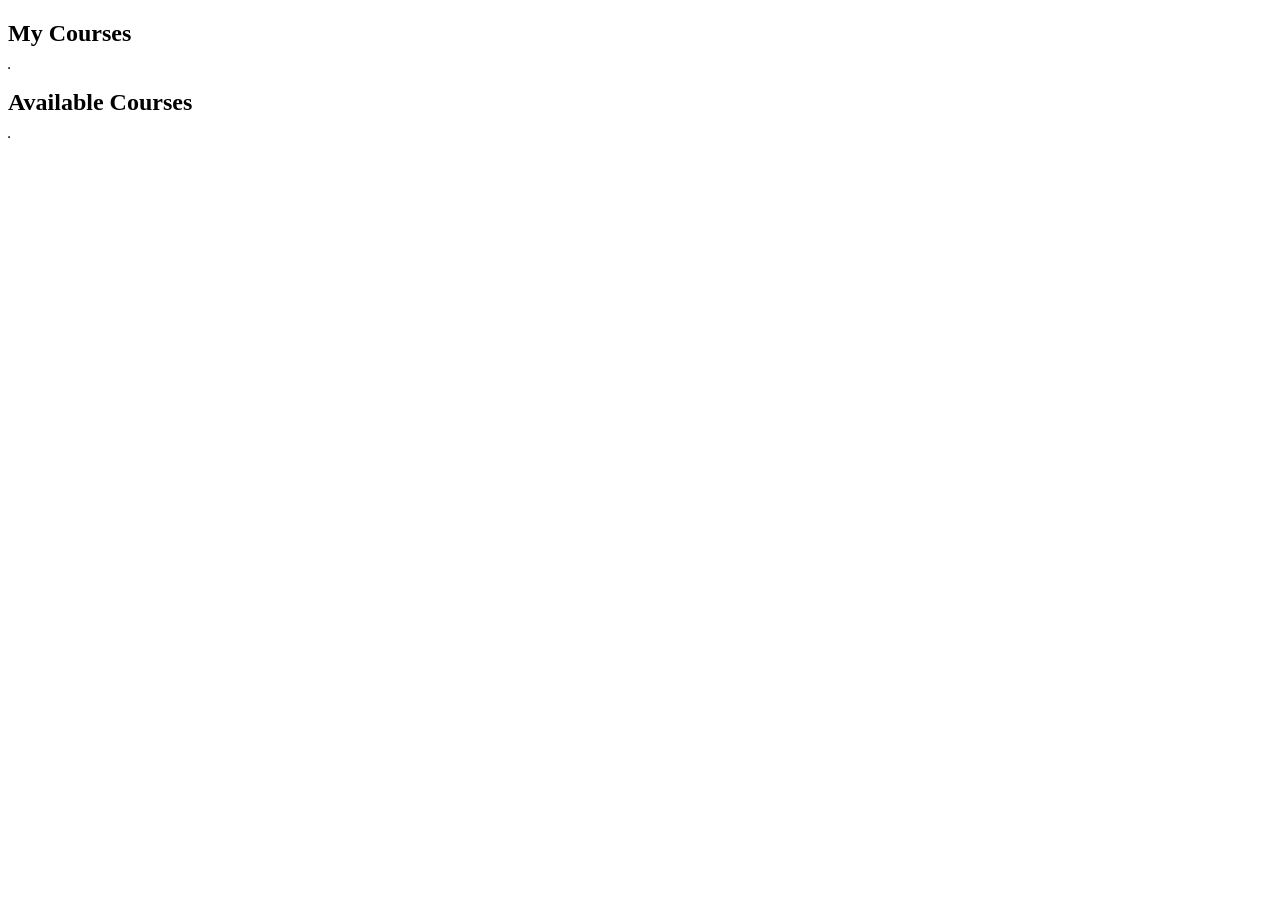
==== app/webpage/manage.html @ 72568276 "manage page" ====
<!DOCTYPE html>
    <html lang="en">
    <head>
        <meta charset="UTF-8">
        <meta name="viewport" content="width=device-width, initial-scale=1.0">
        <title>Student Course Manager</title>
    </head>

    <body>
        <h2>My Courses</h2>

        <table border="1" id="myCourses"></table>

        <h2>Available Courses</h2>

        <table border="1" id="availableCourses"></table>

        <script src="../scripts/script.js"></script>
    </body>
</html>
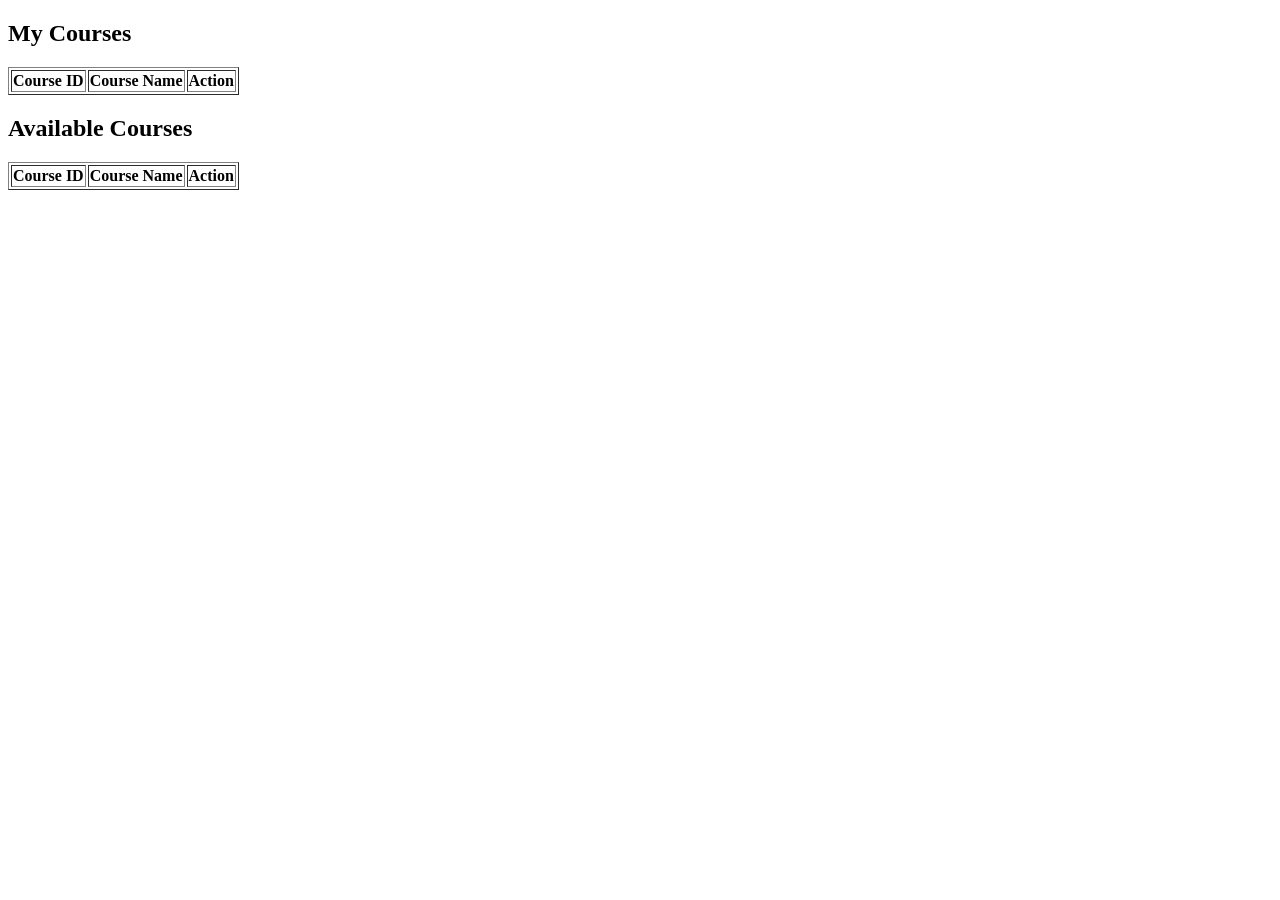
==== commit bfa39e50: "manage page update + script" ====
--- a/app/webpage/manage.html
+++ b/app/webpage/manage.html
@@ -3,18 +3,30 @@
     <head>
         <meta charset="UTF-8">
         <meta name="viewport" content="width=device-width, initial-scale=1.0">
+        <script src="https://ajax.googleapis.com/ajax/libs/jquery/3.7.1/jquery.min.js"></script> 
+        <script src="../scripts/script.js"></script>
         <title>Student Course Manager</title>
     </head>
 
     <body>
         <h2>My Courses</h2>
 
-        <table border="1" id="myCourses"></table>
+        <table border="1" id="myCourses">
+            <tr>
+                <th>Course ID</th>
+                <th>Course Name</th>
+                <th>Action</th>
+            </tr>
+        </table>
 
         <h2>Available Courses</h2>
 
-        <table border="1" id="availableCourses"></table>
-
-        <script src="../scripts/script.js"></script>
+        <table border="1" id="availableCourses">
+            <tr>
+                <th>Course ID</th>
+                <th>Course Name</th>
+                <th>Action</th>
+            </tr>
+        </table>
     </body>
 </html>
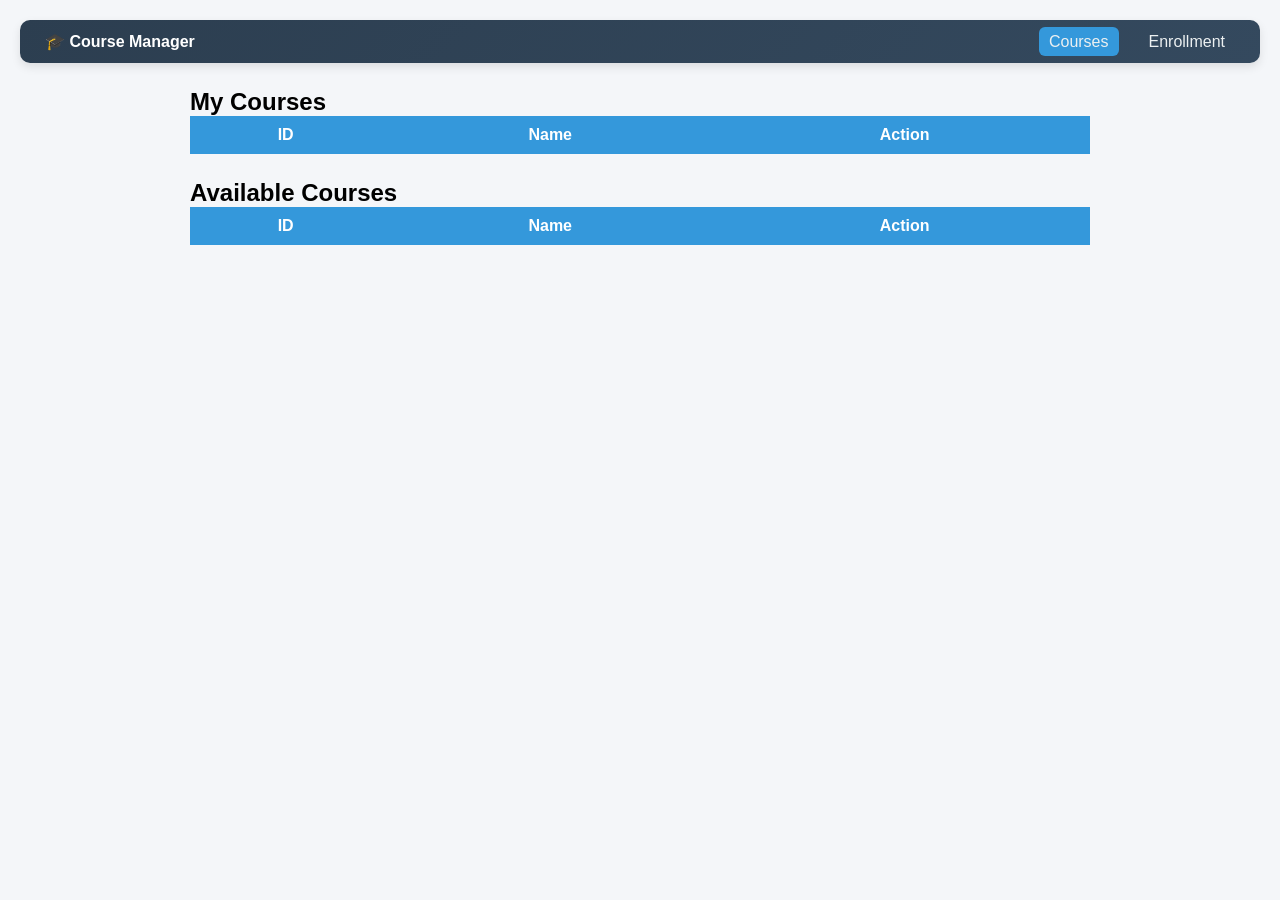
==== commit 905e6901: "css + js fix" ====
--- a/app/webpage/manage.html
+++ b/app/webpage/manage.html
@@ -3,30 +3,52 @@
     <head>
         <meta charset="UTF-8">
         <meta name="viewport" content="width=device-width, initial-scale=1.0">
-        <script src="https://ajax.googleapis.com/ajax/libs/jquery/3.7.1/jquery.min.js"></script> 
-        <script src="../scripts/script.js"></script>
+
+        <link rel="stylesheet" href="../styles/style.css">
+
+        <script src="https://code.jquery.com/jquery-3.6.0.min.js"></script>
+        <script src="../scripts/manage-course.js"></script>
+
         <title>Student Course Manager</title>
     </head>
 
     <body>
+
+    <nav>
+        <div class="logo">🎓 Course Manager</div>
+        <ul>
+            <li><a href="./index.html" class="active">Courses</a></li>
+            <li><a href="./manage.html">Enrollment</a></li>
+        </ul>
+    </nav>
+
+    <div class="container">
+
         <h2>My Courses</h2>
-
-        <table border="1" id="myCourses">
-            <tr>
-                <th>Course ID</th>
-                <th>Course Name</th>
-                <th>Action</th>
-            </tr>
+        <table id="myCourses">
+            <thead>
+                <tr>
+                    <th>ID</th>
+                    <th>Name</th>
+                    <th>Action</th>
+                </tr>
+            </thead>
+            <tbody></tbody>
         </table>
 
         <h2>Available Courses</h2>
+        <table id="availableCourses">
+            <thead>
+                <tr>
+                    <th>ID</th>
+                    <th>Name</th>
+                    <th>Action</th>
+                </tr>
+            </thead>
+            <tbody></tbody>
+        </table>
 
-        <table border="1" id="availableCourses">
-            <tr>
-                <th>Course ID</th>
-                <th>Course Name</th>
-                <th>Action</th>
-            </tr>
-        </table>
+    </div>
+
     </body>
 </html>
--- a/app/styles/style.css
+++ b/app/styles/style.css
@@ -0,0 +1,97 @@
+/* Reset */
+* {
+    margin: 0;
+    padding: 0;
+    box-sizing: border-box;
+}
+
+/* Body */
+body {
+    font-family: Arial, sans-serif;
+    background: #f4f6f9;
+    padding: 20px;
+}
+
+/* Navbar */
+nav {
+    background: linear-gradient(135deg, #2c3e50, #34495e);
+    padding: 12px 25px;
+    border-radius: 10px;
+    margin-bottom: 25px;
+
+    display: flex;
+    justify-content: space-between;
+    align-items: center;
+
+    box-shadow: 0 4px 10px rgba(0,0,0,0.1);
+}
+
+.logo {
+    color: white;
+    font-weight: bold;
+}
+
+nav ul {
+    list-style: none;
+    display: flex;
+    gap: 20px;
+}
+
+nav a {
+    color: #ecf0f1;
+    text-decoration: none;
+    padding: 6px 10px;
+    border-radius: 6px;
+}
+
+nav a:hover {
+    background: rgba(255,255,255,0.15);
+}
+
+nav a.active {
+    background: #3498db;
+}
+
+/* Layout */
+.container {
+    max-width: 900px;
+    margin: auto;
+}
+
+/* Tables */
+table {
+    width: 100%;
+    border-collapse: collapse;
+    background: white;
+    margin-bottom: 25px;
+    text-align: center;
+}
+
+th {
+    background: #3498db;
+    color: white;
+    padding: 10px;
+}
+
+td {
+    padding: 10px;
+    border-bottom: 1px solid #ddd;
+}
+
+/* Buttons */
+button {
+    padding: 6px 12px;
+    border: none;
+    border-radius: 5px;
+    cursor: pointer;
+}
+
+.enroll-btn {
+    background: #2ecc71;
+    color: white;
+}
+
+.remove-btn {
+    background: #e74c3c;
+    color: white;
+}
